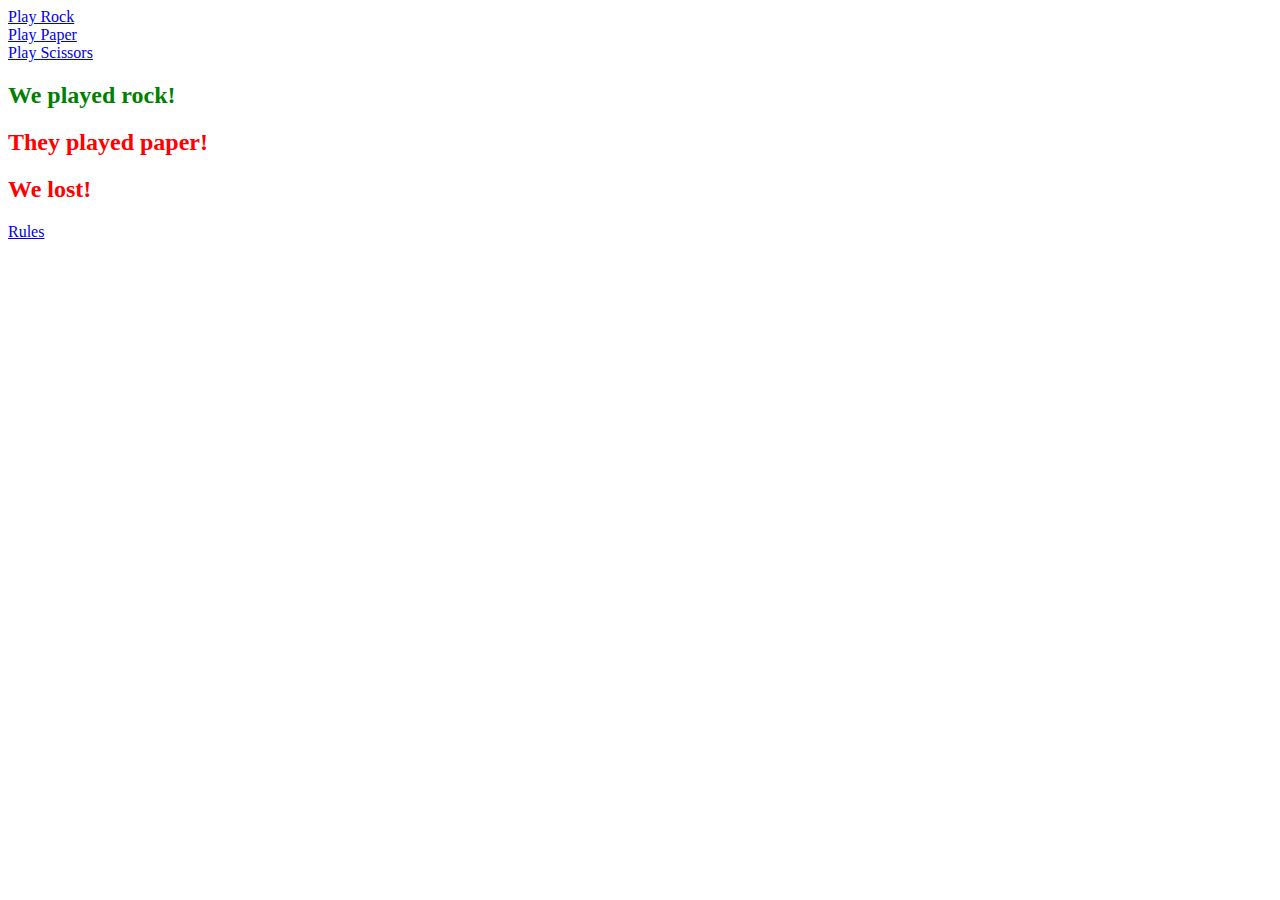
==== public/rock.html @ 29c49f1a "V1" ====
<!DOCTYPE html>
<html>
<head>
  <title>You played rock!</title>

  <!-- Expand the number of characters we can use in the document beyond basic ASCII 🎉 -->
  <meta charset="utf-8">
</head>

<body>
  <div>
    <a href="/rock">
      Play Rock
    </a>
  </div>

  <div>
    <a href="/paper">
      Play Paper
    </a>
  </div>

  <div>
    <a href="/scissors">
      Play Scissors
    </a>
  </div>

  <h2 style="color: green;">
    We played rock!
  </h2>

  <h2 style="color: red">
    They played paper!
  </h2>

  <h2 style="color: red">
    We lost!
  </h2>

  <a href="/">
    Rules
  </a>
</body>
</html>
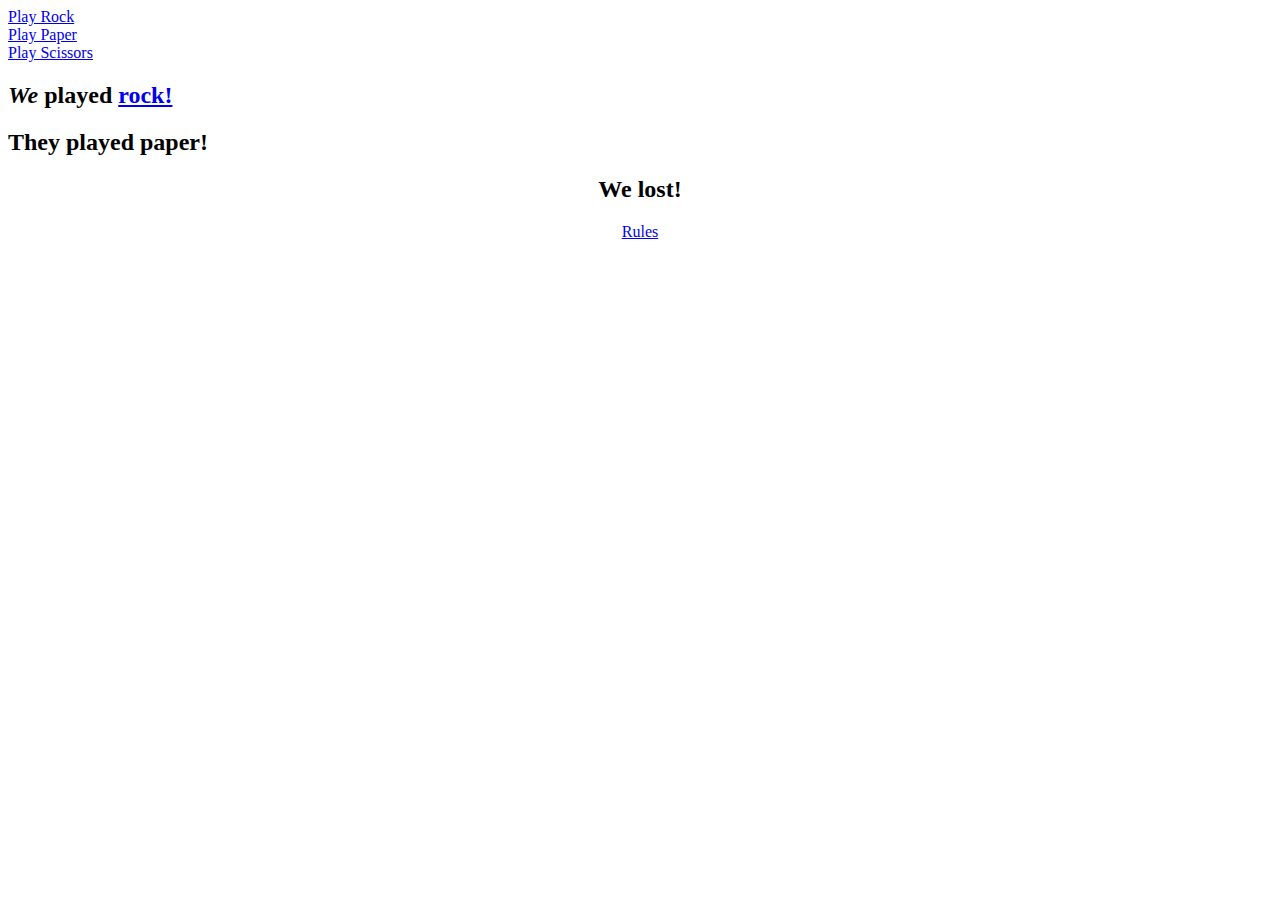
==== commit c4495f27: "V1" ====
--- a/public/rock.html
+++ b/public/rock.html
@@ -5,41 +5,60 @@
 
   <!-- Expand the number of characters we can use in the document beyond basic ASCII 🎉 -->
   <meta charset="utf-8">
+
+  <link rel="stylesheet" href="/my-styles.css">
+
+  <link href="https://fonts.googleapis.com/css2?family=Press+Start+2P&family=Space+Mono:ital,wght@0,400;0,700;1,400;1,700&display=swap" rel="stylesheet">
 </head>
 
 <body>
-  <div>
-    <a href="/rock">
-      Play Rock
+  <div class="row mb">
+    <div class="one-third">
+      <a class="button" href="/rock">
+        Play Rock
+      </a>
+    </div>
+
+    <div class="one-third">
+      <a class="button" href="/paper">
+        Play Paper
+      </a>
+    </div>
+
+    <div class="one-third">
+      <a class="button" href="/scissors">
+        Play Scissors
+      </a>
+    </div>
+  </div>
+
+  <div class="row">
+    <div class="player-card">
+      <h2>
+        <em>We</em> <strong>played</strong> <a href="https:/www.google.com">rock!</a>
+      </h2>
+    </div>
+
+    <div class="computer-card">
+      <h2>
+        They played paper!
+      </h2>
+    </div>
+  </div>
+
+  <div class="row-center mb">
+    <div class="outcome-card">
+      <h2 style="text-align: center">
+        We lost!
+      </h2>
+    </div>
+  </div>  
+
+  <div style="text-align: center">
+    <a href="/">
+      Rules
     </a>
   </div>
 
-  <div>
-    <a href="/paper">
-      Play Paper
-    </a>
-  </div>
-
-  <div>
-    <a href="/scissors">
-      Play Scissors
-    </a>
-  </div>
-
-  <h2 style="color: green;">
-    We played rock!
-  </h2>
-
-  <h2 style="color: red">
-    They played paper!
-  </h2>
-
-  <h2 style="color: red">
-    We lost!
-  </h2>
-
-  <a href="/">
-    Rules
-  </a>
 </body>
-</html>
+</html>